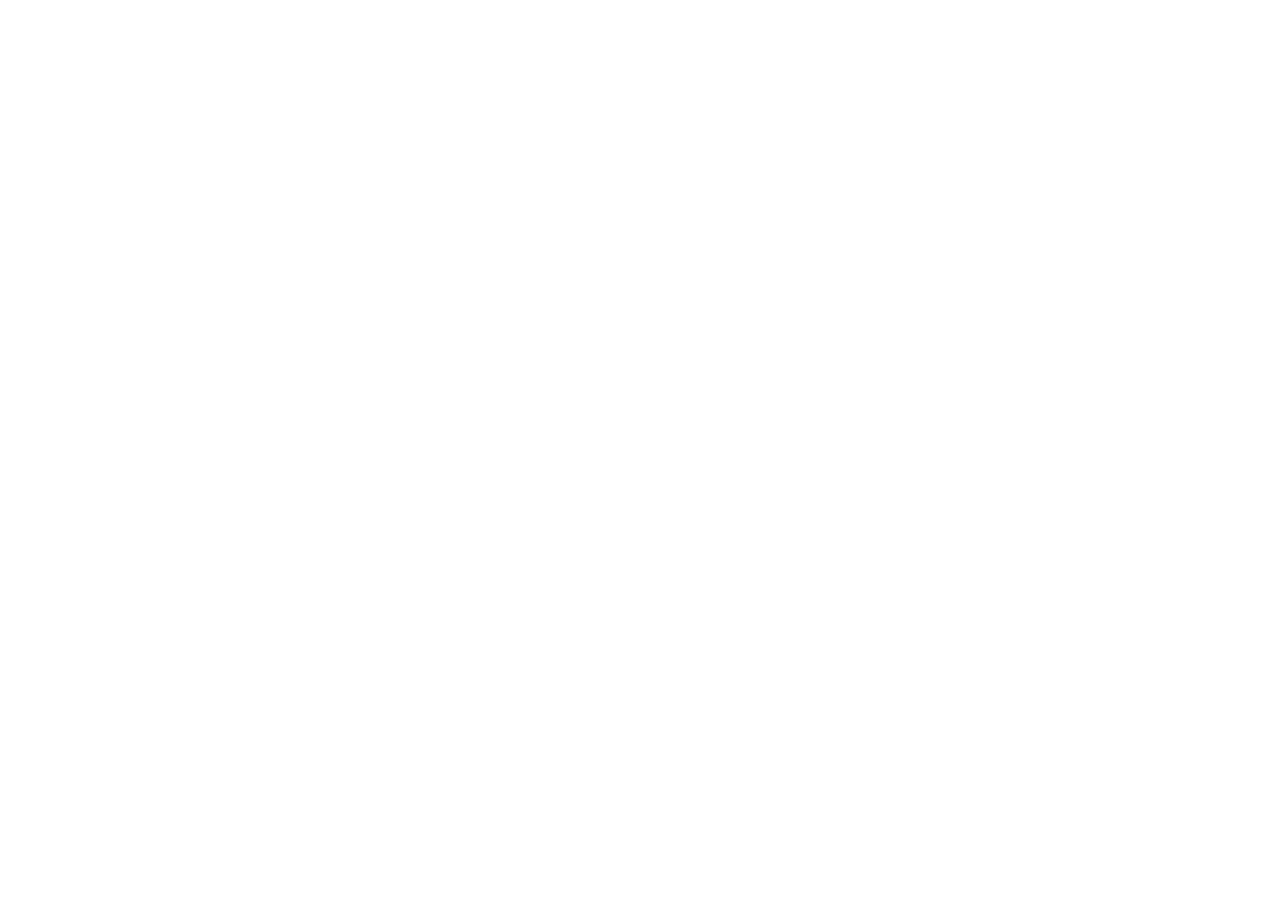
==== tool/index.html @ b9bd9130 "Merge branch 'master' of github.com:mrdoob/resonate-2016" ====
<!DOCTYPE html>
<html lang="en">
	<body>

		<link rel="stylesheet" href="js/libs/codemirror/codemirror.css">
		<link rel="stylesheet" href="js/libs/codemirror/theme/monokai.css">
		<script src="js/libs/codemirror/codemirror.js"></script>
		<script src="js/libs/codemirror/mode/glsl.js"></script>

		<script src="js/libs/three.js"></script>
		<script src="js/libs/TrackballControls.js"></script>

		<script src="js/libs/GPGPU.js"></script>
		<script src="js/libs/gpgpu/CopyShader.js"></script>

		<link rel="stylesheet" href="css/main.css">
		<script src="js/Editor.js"></script>
		<script src="js/Render.js"></script>
		<script src="js/Audio.js"></script>

		<script id="vs-simulation" type="x-shader">
varying vec2 vUv;

void main() {
	vUv = vec2( uv.x, 1.0 - uv.y );
	gl_Position = projectionMatrix * modelViewMatrix * vec4( position, 1.0 );
}
		</script>

		<script id="fs-simulation" type="x-shader">
uniform float opacity;

uniform sampler2D tPositions;
uniform sampler2D tOrigins;
uniform sampler2D tFFT;

uniform float timer;

varying vec2 vUv;

/*
float rand(vec2 co){
	return fract(sin(dot(co.xy ,vec2(12.9898,78.233))) * 43758.5453);
}
*/

void main() {

	vec4 pos = texture2D( tPositions, vUv );

	if ( pos.w < 0.0 ) {

		vec4 sample = texture2D( tOrigins, vUv );
		pos.xyz = sample.xyz;
		pos.x += texture2D( tFFT, vec2( 0. ) ).r;
		pos.w = sample.w * opacity;

	} else {

		float x = pos.x + timer * 5.0;
		float y = pos.y;
		float z = pos.z + timer * 4.0;

		pos.x += sin( y * 0.133 ) * cos( z * 0.137 ) * 0.2;
		pos.y += sin( x * 0.135 ) * cos( x * 0.135 ) * 0.2;
		pos.z += sin( x * 0.137 ) * cos( y * 0.133 ) * 0.2;
		pos.w -= 0.001;

	}

	gl_FragColor = pos;

}
		</script>

		<script id="vs-render" type="x-shader">
uniform sampler2D map;

uniform float size;

varying vec3 vPosition;
// varying float opacity;
varying vec2 vUv;

void main() {

	vec2 uv = position.xy + vec2( 0.5 / size, 0.5 / size );
	vUv = uv;

	vec4 data = texture2D( map, uv );

	vPosition = data.xyz;
	// opacity = data.w;

 vec4 mvPosition = modelViewMatrix * vec4( vPosition, 1.0 );

	gl_PointSize = 2.0 * ( 50.0 / - mvPosition.z ); // TODO 50.0
	gl_Position = projectionMatrix * mvPosition;

}
		</script>

		<script id="fs-render" type="x-shader">
uniform vec3 pointColor;

varying vec3 vPosition;
// varying float opacity;

void main() {

	// float v = 1. -  length( gl_PointCoord.xy - .5 );
	gl_FragColor = vec4( pointColor + vPosition * 0.2, 0.5 /* opacity */ );

}
		</script>

		<script>

			var shader1 = {
				vertex: document.getElementById( 'vs-simulation' ).textContent.trim(),
				fragment: document.getElementById( 'fs-simulation' ).textContent.trim()
			};

			var shader2 = {
				vertex: document.getElementById( 'vs-render' ).textContent.trim(),
				fragment: document.getElementById( 'fs-render' ).textContent.trim()
			};

			//

			var editor1 = new Editor( shader1.fragment );
			editor1.dom.style.top = '0';
			editor1.dom.style.left = '0';
			editor1.dom.style.width = '50%';
			editor1.dom.style.height = '50%';
			editor1.onChange( function ( string ) {

				shader1.fragment = string;
				render.setSimulationShader( shader1 );

			} );

			var editor2 = new Editor( shader2.fragment );
			editor2.dom.style.top = '50%';
			editor2.dom.style.left = '0';
			editor2.dom.style.width = '50%';
			editor2.dom.style.height = '50%';
			editor2.dom.style.borderTop = '1px solid #333';
			editor2.onChange( function ( string ) {

				shader2.fragment = string;
				render.setRenderShader( shader2 );

			} );

			var render = new Render();
			render.dom.style.top = '0';
			render.dom.style.left = '50%';
			render.dom.style.width = '50%';
			render.dom.style.height = '100%';
			render.setSimulationShader( shader1 );
			render.setRenderShader( shader2 );
			render.resize();

			var audio = new Audio();

			window.addEventListener( 'resize', function ( event ) {

				render.resize();

			}, false );

			//

			function animate() {

				audio.update();

				render.render();
				requestAnimationFrame( animate );

			}

			function init() {

				audio.init();
				render.setAudioTexture( audio.getSpectrumTexture() )
				animate();

			}

			window.addEventListener( 'load', init );

		</script>
	</body>
</html>
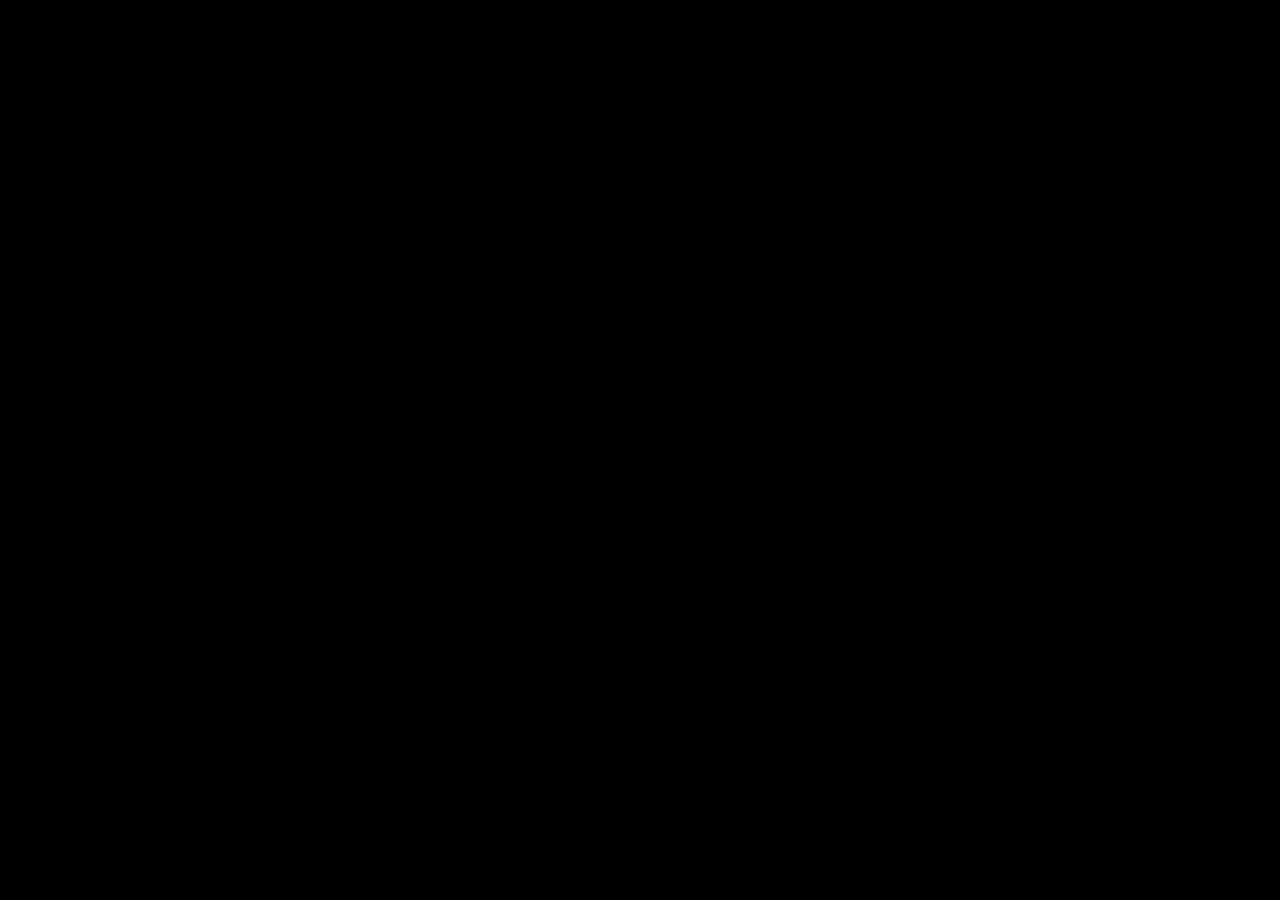
==== commit 7f0c9739: "Merge branch 'master' of github.com:mrdoob/resonate-2016" ====
--- a/tool/index.html
+++ b/tool/index.html
@@ -48,6 +48,7 @@
 
 	vec4 pos = texture2D( tPositions, vUv );
 
+	// if ( pos.w <= 0.0 && texture2D( tFFT, vec2( 0.1 ) ).r > 0.7 ) {
 	if ( pos.w < 0.0 ) {
 
 		vec4 sample = texture2D( tOrigins, vUv );
@@ -79,7 +80,6 @@
 uniform float size;
 
 varying vec3 vPosition;
-// varying float opacity;
 varying vec2 vUv;
 
 void main() {
@@ -90,7 +90,6 @@
 	vec4 data = texture2D( map, uv );
 
 	vPosition = data.xyz;
-	// opacity = data.w;
 
  vec4 mvPosition = modelViewMatrix * vec4( vPosition, 1.0 );
 
@@ -101,46 +100,66 @@
 		</script>
 
 		<script id="fs-render" type="x-shader">
-uniform vec3 pointColor;
-
+uniform sampler2D tFFT;
 varying vec3 vPosition;
-// varying float opacity;
-
-void main() {
-
-	// float v = 1. -  length( gl_PointCoord.xy - .5 );
-	gl_FragColor = vec4( pointColor + vPosition * 0.2, 0.5 /* opacity */ );
+
+void main() {
+
+	// float v = 1.0 - length( gl_PointCoord.xy - 0.5 ) * 2.0;
+	gl_FragColor = vec4( vec3( 1.0 ) + vPosition * 0.2, 0.5 );
 
 }
 		</script>
 
 		<script>
 
-			var shader1 = {
-				vertex: document.getElementById( 'vs-simulation' ).textContent.trim(),
-				fragment: document.getElementById( 'fs-simulation' ).textContent.trim()
-			};
-
-			var shader2 = {
-				vertex: document.getElementById( 'vs-render' ).textContent.trim(),
-				fragment: document.getElementById( 'fs-render' ).textContent.trim()
-			};
+			if ( location.search === '?reset' ) {
+
+				if ( confirm( 'Any unsaved data will be lost. Are you sure?' ) ) {
+
+					localStorage.clear();
+
+				}
+
+			}
+
+			if ( localStorage.getItem( 'shaders' ) === null ) {
+
+				var shaders = [ {
+
+					vertex: document.getElementById( 'vs-simulation' ).textContent.trim(),
+					fragment: document.getElementById( 'fs-simulation' ).textContent.trim()
+
+				}, {
+
+					vertex: document.getElementById( 'vs-render' ).textContent.trim(),
+					fragment: document.getElementById( 'fs-render' ).textContent.trim()
+
+				} ];
+
+			} else {
+
+				var shaders = JSON.parse( localStorage.getItem( 'shaders' ) );
+
+			}
 
 			//
 
-			var editor1 = new Editor( shader1.fragment );
+			var editor1 = new Editor( shaders[ 0 ].fragment );
 			editor1.dom.style.top = '0';
 			editor1.dom.style.left = '0';
 			editor1.dom.style.width = '50%';
 			editor1.dom.style.height = '50%';
 			editor1.onChange( function ( string ) {
 
-				shader1.fragment = string;
-				render.setSimulationShader( shader1 );
+				shaders[ 0 ].fragment = string;
+				render.setSimulationShader( shaders[ 0 ] );
+
+				save();
 
 			} );
 
-			var editor2 = new Editor( shader2.fragment );
+			var editor2 = new Editor( shaders[ 1 ].fragment );
 			editor2.dom.style.top = '50%';
 			editor2.dom.style.left = '0';
 			editor2.dom.style.width = '50%';
@@ -148,18 +167,26 @@
 			editor2.dom.style.borderTop = '1px solid #333';
 			editor2.onChange( function ( string ) {
 
-				shader2.fragment = string;
-				render.setRenderShader( shader2 );
+				shaders[ 1 ].fragment = string;
+				render.setRenderShader( shaders[ 1 ] );
+
+				save();
 
 			} );
+
+			function save() {
+
+				localStorage.setItem( 'shaders', JSON.stringify( shaders ) );
+
+			}
 
 			var render = new Render();
 			render.dom.style.top = '0';
 			render.dom.style.left = '50%';
 			render.dom.style.width = '50%';
 			render.dom.style.height = '100%';
-			render.setSimulationShader( shader1 );
-			render.setRenderShader( shader2 );
+			render.setSimulationShader( shaders[ 0 ] );
+			render.setRenderShader( shaders[ 1 ] );
 			render.resize();
 
 			var audio = new Audio();
--- a/tool/css/main.css
+++ b/tool/css/main.css
@@ -0,0 +1,24 @@
+html {
+	height: 100%;
+}
+
+body {
+	background-color: #000;
+	font-family: Helvetica, Arial, sans-serif;
+	font-size: 14px;
+	height: 100%;
+	margin: 0;
+	overflow: hidden;
+}
+
+.CodeMirror {
+	height: 100%;
+}
+
+audio{
+	position: absolute;
+	left: 50%;
+	right: 0;
+	width: 50%;
+	bottom: 10px;
+}